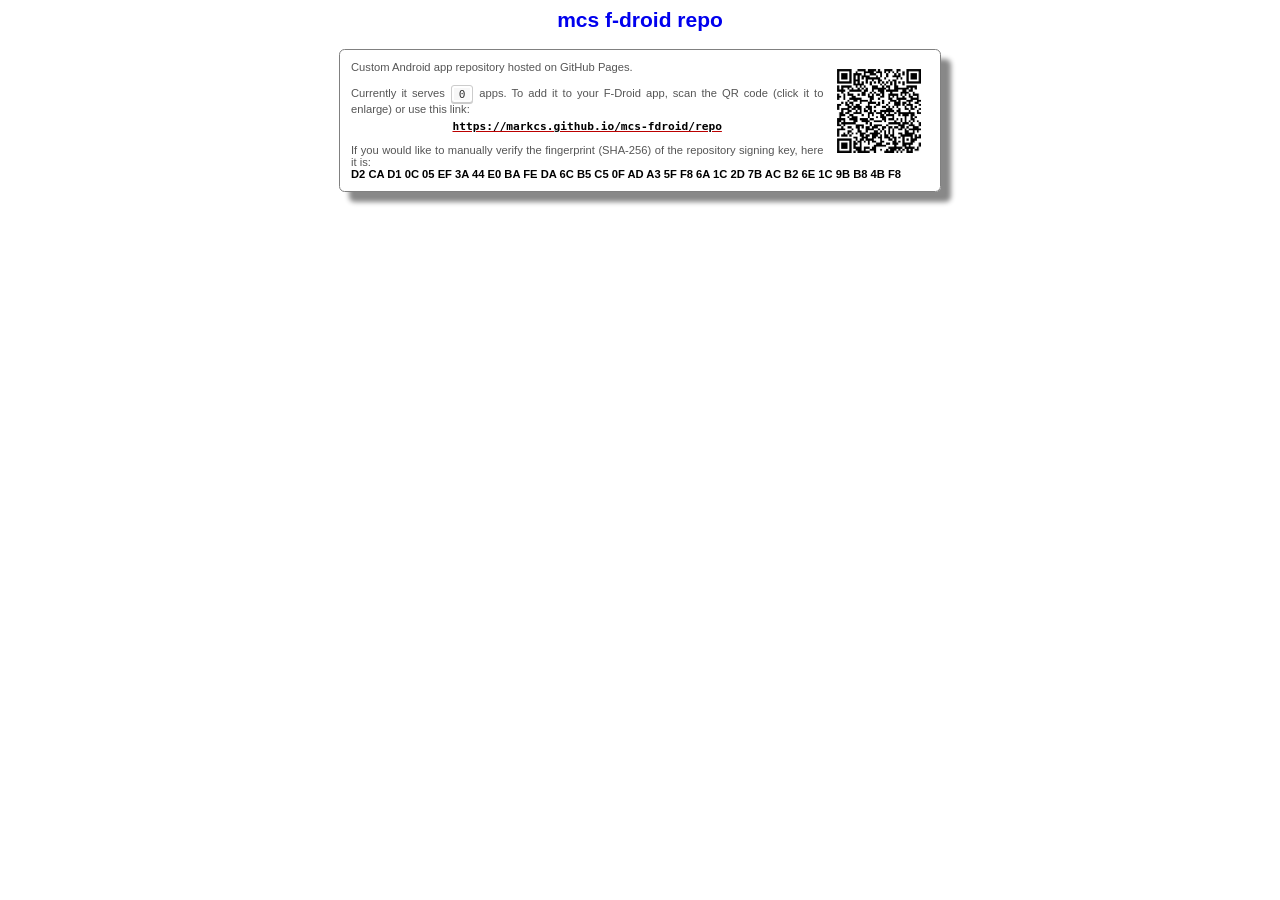
==== index.html @ 3abfed60 "deploy: f48d5ccef314ef59e60ed3e48f530a525ee66e94" ====
<!-- auto-generated - fdroid index updates will overwrite this file -->
<!DOCTYPE html PUBLIC "-//W3C//DTD HTML 4.01 Transitional//EN">
<html>
  <head>
    <meta content="text/html; charset=utf-8" http-equiv="Content-Type">
    <meta content="width=device-width; initial-scale=1.0; minimum-scale=0.5; maximum-scale=2.0; user-scalable=1;" name="viewport">
    <title>
   mcs f-droid repo
    </title>
    <base href="index.html">
    <link href="index.css" rel="stylesheet" type="text/css">
    <link href="icons/icon.png" rel="icon" type="image/png">
    <link href="icons/icon.png" rel="shortcut icon" type="image/png">
    <meta content="mcs f-droid repo" property="og:site_name">
    <meta content="mcs f-droid repo" property="og:title">
    <meta content property="og:determiner">
    <meta content="Custom Android app repository hosted on GitHub Pages." property="og:description">
    <meta content="index,nofollow" name="robots">
  </head>
  <body>
    <h2>
      mcs f-droid repo
    </h2>
    <div id="intro">
      <p style="margin-bottom:.2em;">
        <span style="float:right;width:100px;margin-left:.5em;">
          <a href="index.png" title="QR: test">
            <img alt="QR: test" src="index.png" width="100">
          </a>
        </span>
        Custom Android app repository hosted on GitHub Pages.
        <br>
        <br>
        Currently it serves
        <kbd>
          0
        </kbd>
        apps. To add it to your F-Droid app, scan the QR code (click it to enlarge) or use this link:
      </p>
      <p class="center" style="margin-top:.5em">
        <a href="https://fdroid.link/#https://markcs.github.io/mcs-fdroid/repo?fingerprint=D2CAD10C05EF3A44E0BAFEDA6CB5C50FADA35FF86A1C2D7BACB26E1C9BB84BF8">
          <code style="color:#000000;font-weight:bold;">
            https://markcs.github.io/mcs-fdroid/repo
          </code>
        </a>
      </p>
      <p>
        If you would like to manually verify the fingerprint (SHA-256) of the repository signing key, here it is:
        <br>
        <blockcode style="color:#000000;font-weight:bold;">
          D2 CA D1 0C 05 EF 3A 44 E0 BA FE DA 6C B5 C5 0F AD A3 5F F8 6A 1C 2D 7B AC B2 6E 1C 9B B8 4B F8
        </blockcode>
      </p>
    </div>
  </body>
</html>
---- index.css ----
/* auto-generated - fdroid index updates will overwrite this file */
BODY {
  font-family         : Arial, Helvetica, Sans-Serif;
  color               : #0000ee;
  background-color    : #ffffff;
}
p {
  text-align          : justify;
}
p.center {
  text-align          : center;
}
TD {
  font-family         : Arial, Helvetica, Sans-Serif;
  color               : #0000ee;
}
body,td {
  font-size           : 14px;
}
TH {
  font-family         : Arial, Helvetica, Sans-Serif;
  color               : #0000ee;
  background-color    : #F5EAD4;
}
a:link {
  color               : #bb0000;
}
a:visited {
  color               : #ff0000;
}
.zitat {
  margin-left         : 1cm;
  margin-right        : 1cm;
  font-style          : italic;
}
#intro {
  border-spacing      : 1em;
  border              : 1px solid gray;
  border-radius       : 0.5em;
  box-shadow          : 10px 10px 5px #888;
  margin              : 1.5em;
  font-size           : .9em;
  width               : 600px;
  max-width           : 90%;
  display             : table;
  margin-left         : auto;
  margin-right        : auto;
  font-size           : .8em;
  color               : #555555;
}
#intro > p {
  margin-top          : 0;
}
#intro p:last-child {
  margin-bottom       : 0;
}
.last {
  border-bottom       : 1px solid black;
  padding-bottom      : .5em;
  text-align          : center;
}
table {
  border-collapse     : collapse;
}
h2 {
  text-align          : center;
}
.perms {
  font-family         : monospace;
  font-size           : .8em;
}
.repoapplist {
  display             : table;
  border-collapse     : collapse;
  margin-left         : auto;
  margin-right        : auto;
  width               : 600px;
  max-width           : 90%;
}
.approw, appdetailrow {
  display             : table-row;
}
.appdetailrow {
  display             : flex;
  padding             : .5em;
}
.appiconbig, .appdetailblock, .appdetailcell {
  display             : table-cell
}
.appiconbig {
  vertical-align      : middle;
  text-align          : center;
}
.appdetailinner {
  width               : 100%;
}
.applinkcell {
  text-align          : center;
  float               : right;
  width               : 100%;
  margin-bottom       : .1em;
}
.paddedlink {
  margin              : 1em;
}
.approw {
  border-spacing      : 1em;
  border              : 1px solid gray;
  border-radius       : 0.5em;
  padding             : 0.5em;
  margin              : 1.5em;
}
.appdetailinner .appdetailrow:first-child {
  background-color    : #d5d5d5;
}
.appdetailinner .appdetailrow:first-child .appdetailcell {
  min-width           : 33%;
  flex                : 1 33%;
  text-align          : center;
}
.appdetailinner .appdetailrow:first-child .appdetailcell:first-child {
  text-align          : left;
}
.appdetailinner .appdetailrow:first-child .appdetailcell:last-child {
  float               : none;
  text-align          : right;
}
.minor-details {
  font-size           : .8em;
  color               : #555555;
}
.boldname {
  font-weight         : bold;
}
#appcount {
  text-align          : center;
  margin-bottom       : .5em;
}
kbd {
  padding             : 0.1em 0.6em;
  border              : 1px solid #CCC;
  background-color    : #F7F7F7;
  color               : #333;
  box-shadow          : 0px 1px 0px rgba(0, 0, 0, 0.2), 0px 0px 0px 2px #FFF inset;
  border-radius       : 3px;
  display             : inline-block;
  margin              : 0px 0.1em;
  text-shadow         : 0px 1px 0px #FFF;
  white-space         : nowrap;
}
div.filterline, div.repoline {
  display             : table;
  margin-left         : auto;
  margin-right        : auto;
  margin-bottom       : 1em;
  vertical-align      : middle;
  display             : table;
  font-size           : .8em;
}
.filterline form {
  display             : table-row;
}
.filterline .filtercell {
  display             : table-cell;
  vertical-align      : middle;
}
fieldset {
  float               : left;
}
fieldset select, fieldset input, #reposelect select, #reposelect input {
  font-size           : .9em;
}
.pager {
  display             : table;
  margin-left         : auto;
  margin-right        : auto;
  width               : 600px;
  max-width           : 90%;
  padding-top         : .6em;
}
/* should correspond to .repoapplist */
.pagerrow {
  display             : table-row;
}
.pagercell {
  display             : table-cell;
}
.pagercell.left {
  text-align          : left;
  padding-right       : 1em;
}
.pagercell.middle {
  text-align          : center;
  font-size           : .9em;
  color               : #555;
}
.pagercell.right {
  text-align          : right;
  padding-left        : 1em;
}
.anti {
  color               : peru;
}
.antibold {
  color               : crimson;
}
#footer {
  text-align          : center;
  margin-top          : 1em;
  font-size           : 11px;
  color               : #555;
}
#footer img {
  vertical-align      : middle;
}
@media (max-width: 600px) {
  .repoapplist {
    display             : block;
  }
  .appdetailinner, .appdetailrow {
    display             : block;
  }
  .appdetailcell {
    display             : block;
    float               : left;
    line-height         : 1.5em;
  }
}
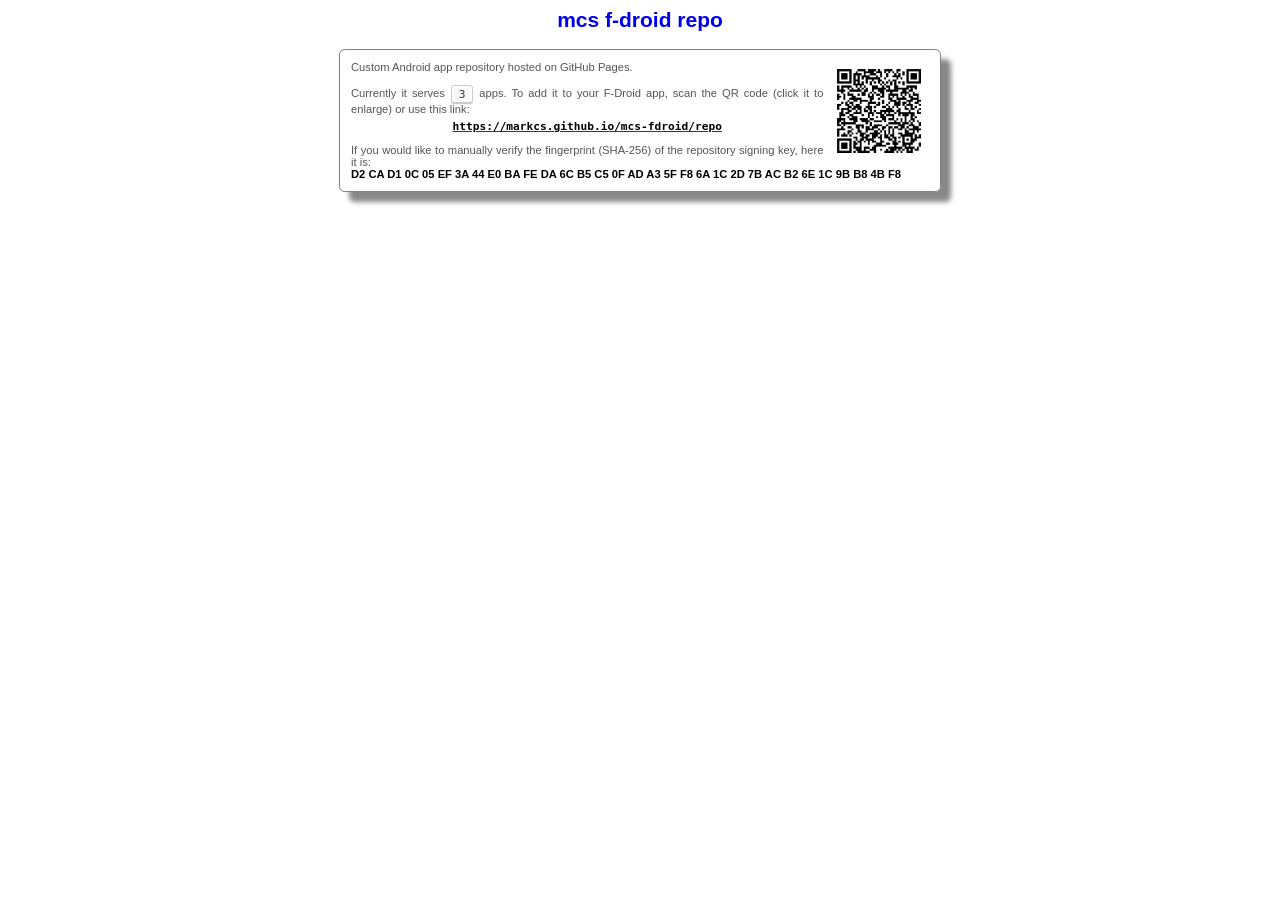
==== commit 35a77d24: "deploy: 1ea2bfeabf69c5a7beaeb775f20e46d4e4fa125d" ====
--- a/index.html
+++ b/index.html
@@ -33,7 +33,7 @@
         <br>
         Currently it serves
         <kbd>
-          0
+          3
         </kbd>
         apps. To add it to your F-Droid app, scan the QR code (click it to enlarge) or use this link:
       </p>
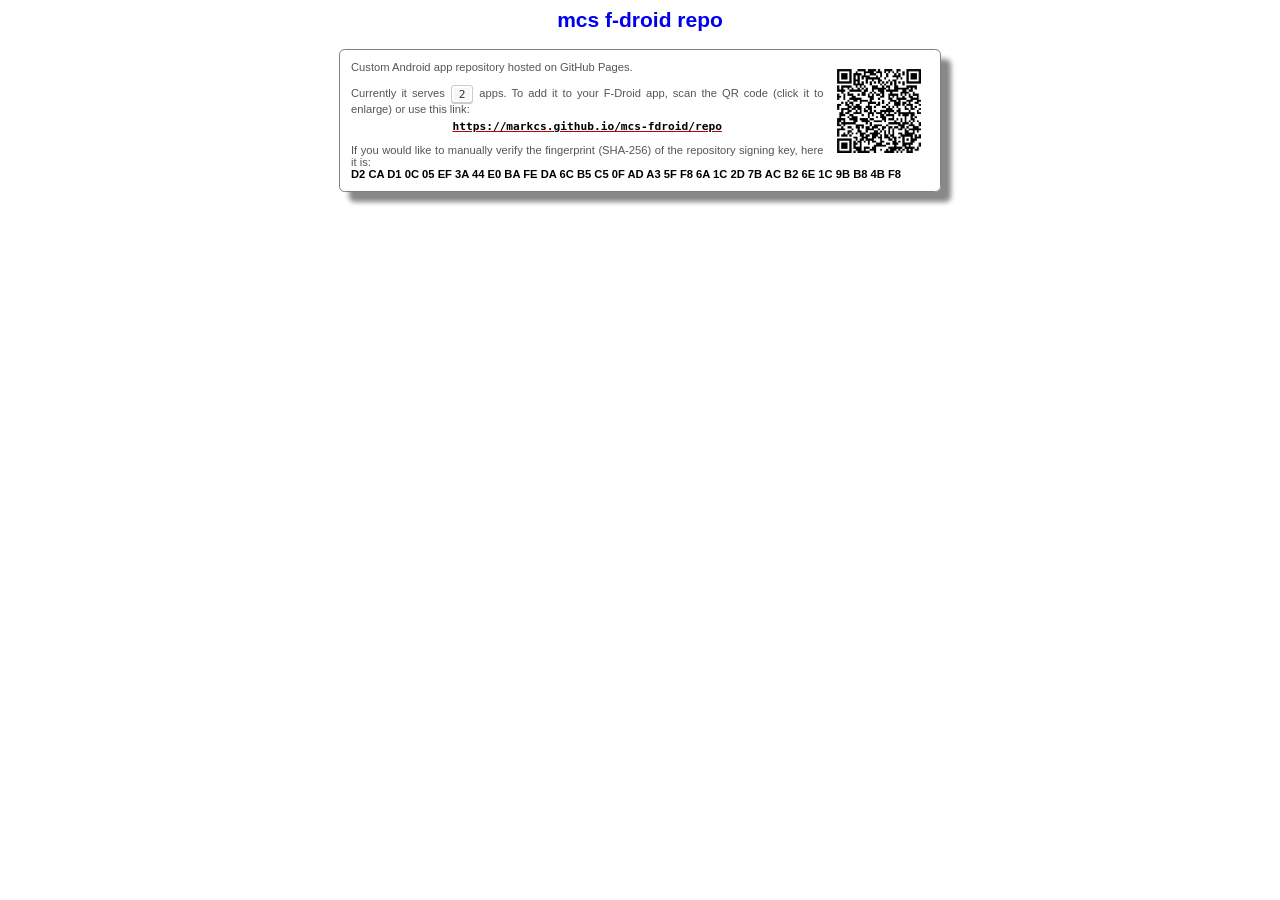
==== commit 3918fe91: "deploy: 33e8d56d99efe3fcb6c84263b85511b962a2c78a" ====
--- a/index.html
+++ b/index.html
@@ -33,7 +33,7 @@
         <br>
         Currently it serves
         <kbd>
-          3
+          2
         </kbd>
         apps. To add it to your F-Droid app, scan the QR code (click it to enlarge) or use this link:
       </p>
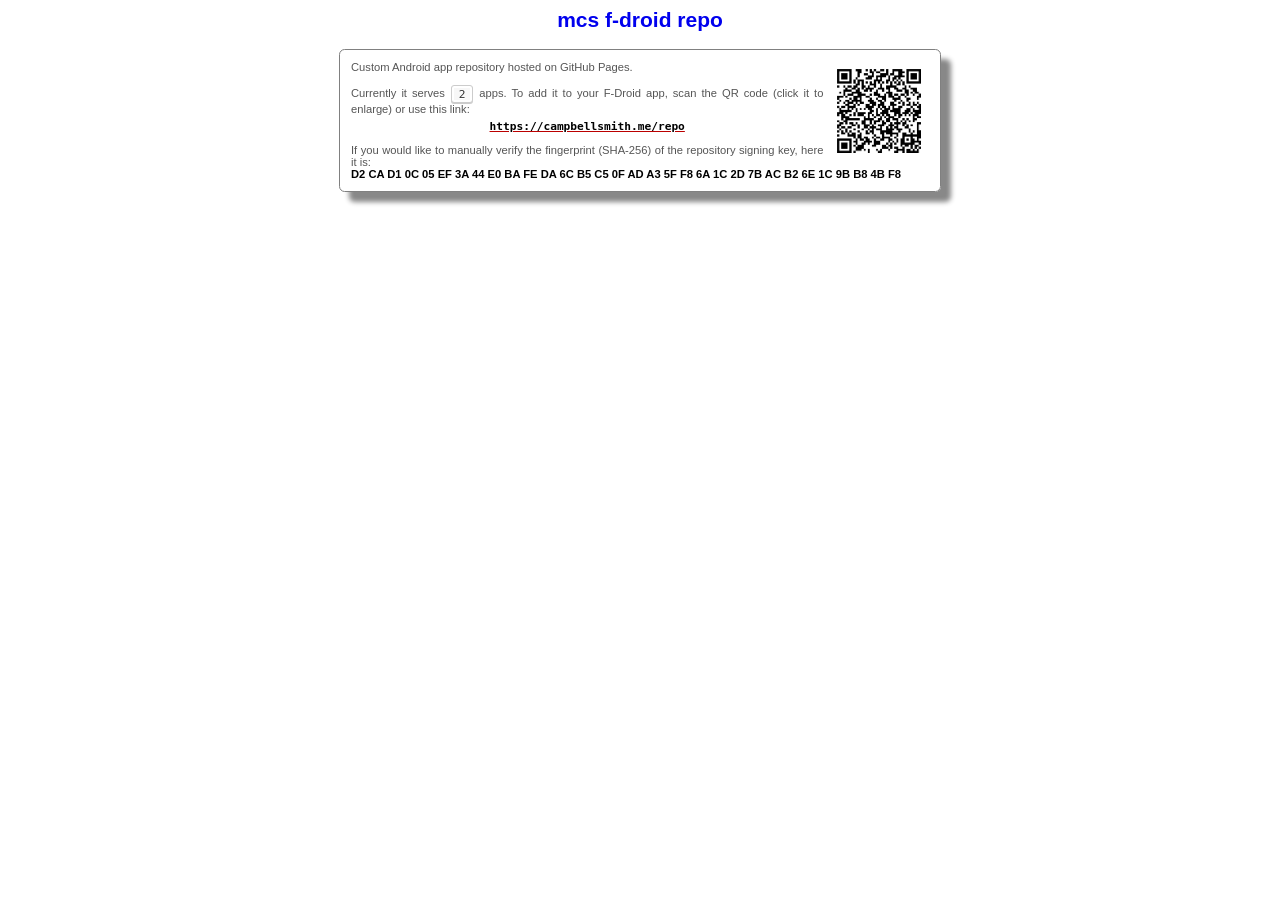
==== commit 1a6a2197: "deploy: 78f8affc7892a7d7d1e6b974c15ac1a46eac0b89" ====
--- a/index.html
+++ b/index.html
@@ -38,9 +38,9 @@
         apps. To add it to your F-Droid app, scan the QR code (click it to enlarge) or use this link:
       </p>
       <p class="center" style="margin-top:.5em">
-        <a href="https://fdroid.link/#https://markcs.github.io/mcs-fdroid/repo?fingerprint=D2CAD10C05EF3A44E0BAFEDA6CB5C50FADA35FF86A1C2D7BACB26E1C9BB84BF8">
+        <a href="https://fdroid.link/#https://campbellsmith.me/repo?fingerprint=D2CAD10C05EF3A44E0BAFEDA6CB5C50FADA35FF86A1C2D7BACB26E1C9BB84BF8">
           <code style="color:#000000;font-weight:bold;">
-            https://markcs.github.io/mcs-fdroid/repo
+            https://campbellsmith.me/repo
           </code>
         </a>
       </p>
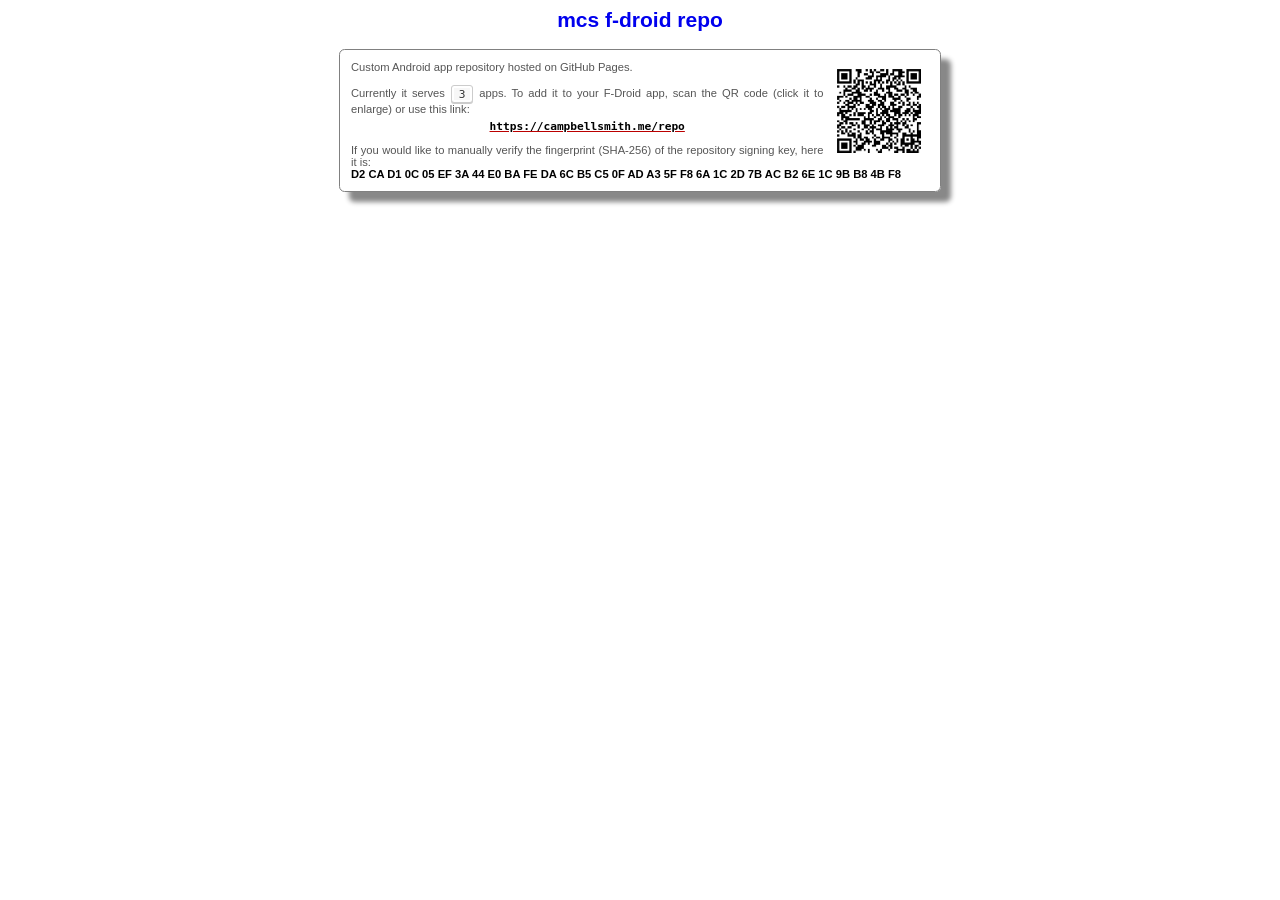
==== commit 5b361289: "deploy: 4668afb73ae0687f23c35d4835a61a8f08b3abc1" ====
--- a/index.html
+++ b/index.html
@@ -33,7 +33,7 @@
         <br>
         Currently it serves
         <kbd>
-          2
+          3
         </kbd>
         apps. To add it to your F-Droid app, scan the QR code (click it to enlarge) or use this link:
       </p>
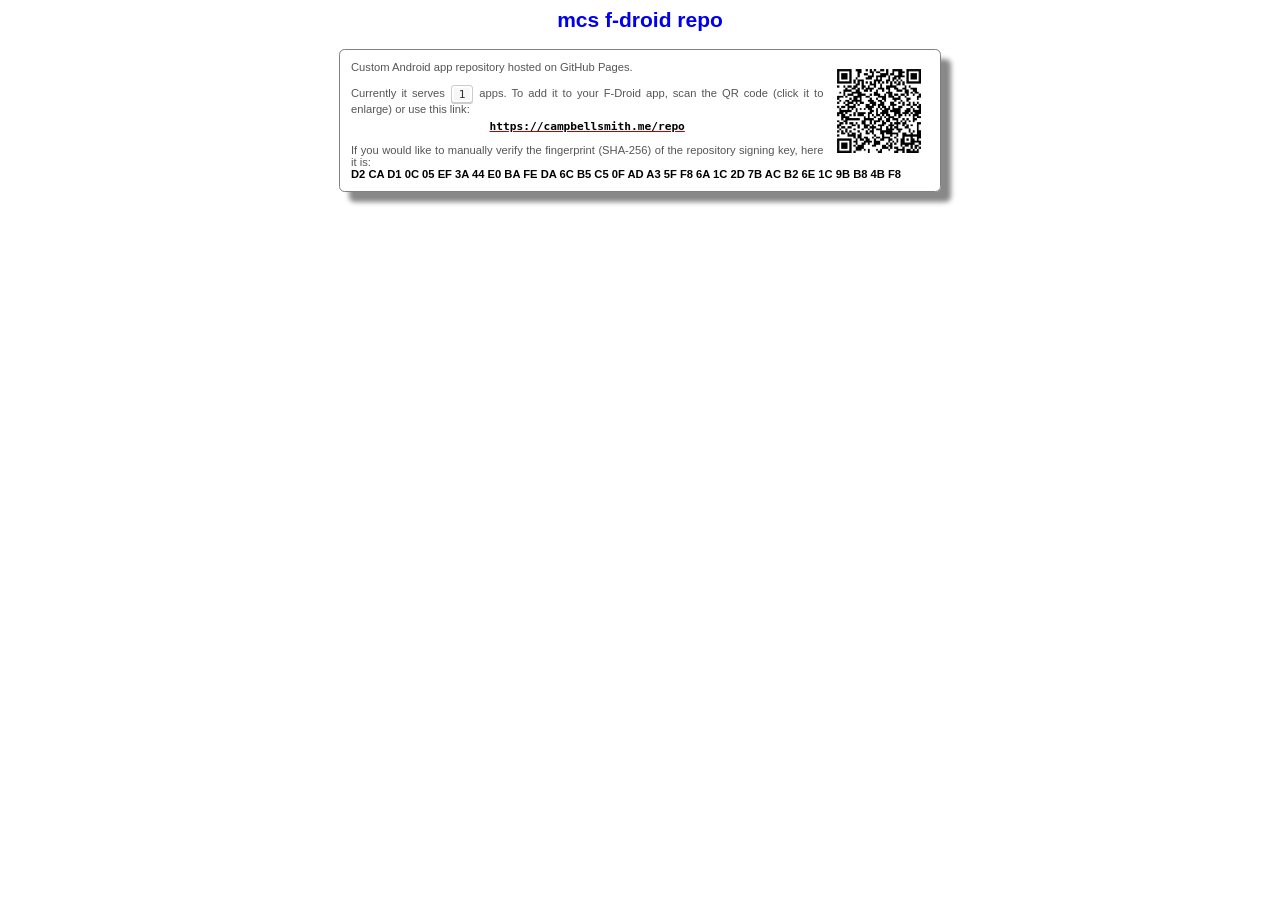
==== commit 97734d77: "deploy: 7b29894908a94b961b88d2f82c73203bf3eecabd" ====
--- a/index.html
+++ b/index.html
@@ -33,7 +33,7 @@
         <br>
         Currently it serves
         <kbd>
-          3
+          1
         </kbd>
         apps. To add it to your F-Droid app, scan the QR code (click it to enlarge) or use this link:
       </p>
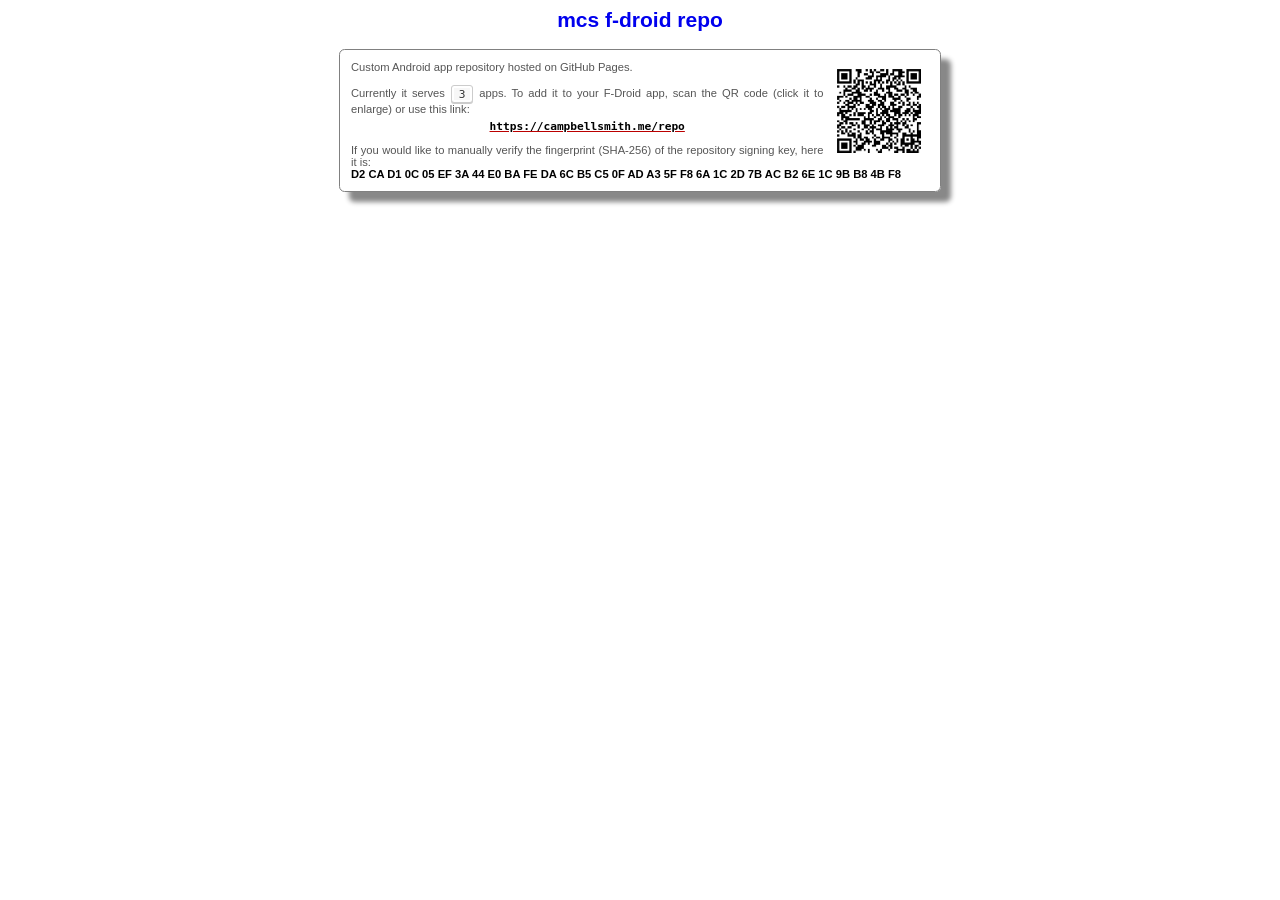
==== commit 8e404251: "deploy: f2022f17b68bbad6e5e0d8fd730b7acc409a63e0" ====
--- a/index.html
+++ b/index.html
@@ -33,7 +33,7 @@
         <br>
         Currently it serves
         <kbd>
-          1
+          3
         </kbd>
         apps. To add it to your F-Droid app, scan the QR code (click it to enlarge) or use this link:
       </p>
